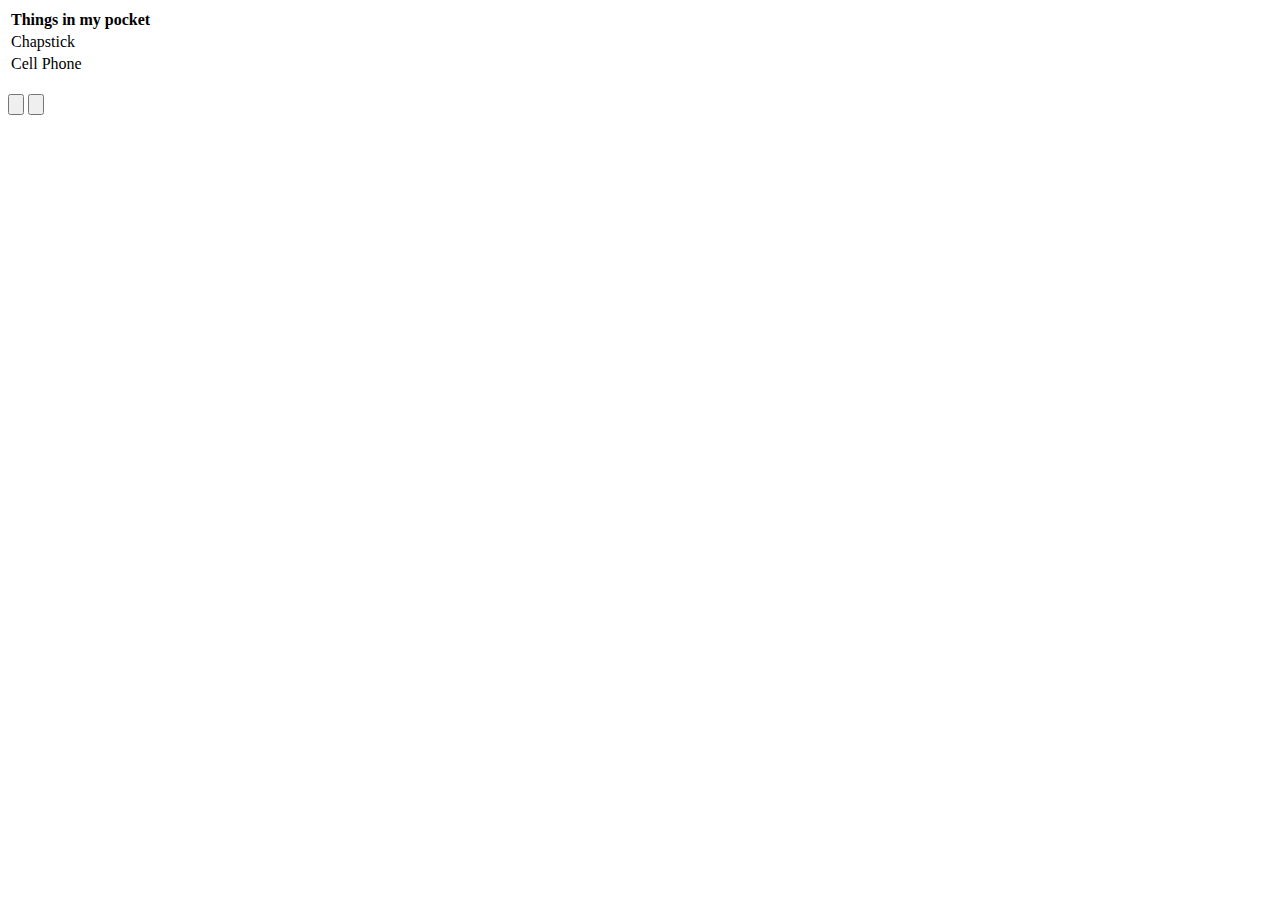
==== Tutorial-18/index.html @ 490ef9c3 "Tutorial #18 - another example starts" ====
<!doctype html>
<html>
	<head>
		<script src="bucky.js"></script>
		<link href="bucky.css" type = "text/css" rel="stylesheet">
	</head>

	<body >
	<table>
		<tr>
			<th id = "tableHead">
				Things in my pocket
			</th>
		</tr>
		
		<tr>
			<td id = "item1">
				Chapstick
			</td>
		</tr>
		
		<tr>
			<td id = "item2">
				Cell Phone
			</td>
		</tr>
	</table>
	<br />
	
	<input type="button" value=''I'm a dude" onclick="dude();" />
	<input type="button" value=''I'm a chick" onclick="chick();" />

	</body>
</html>
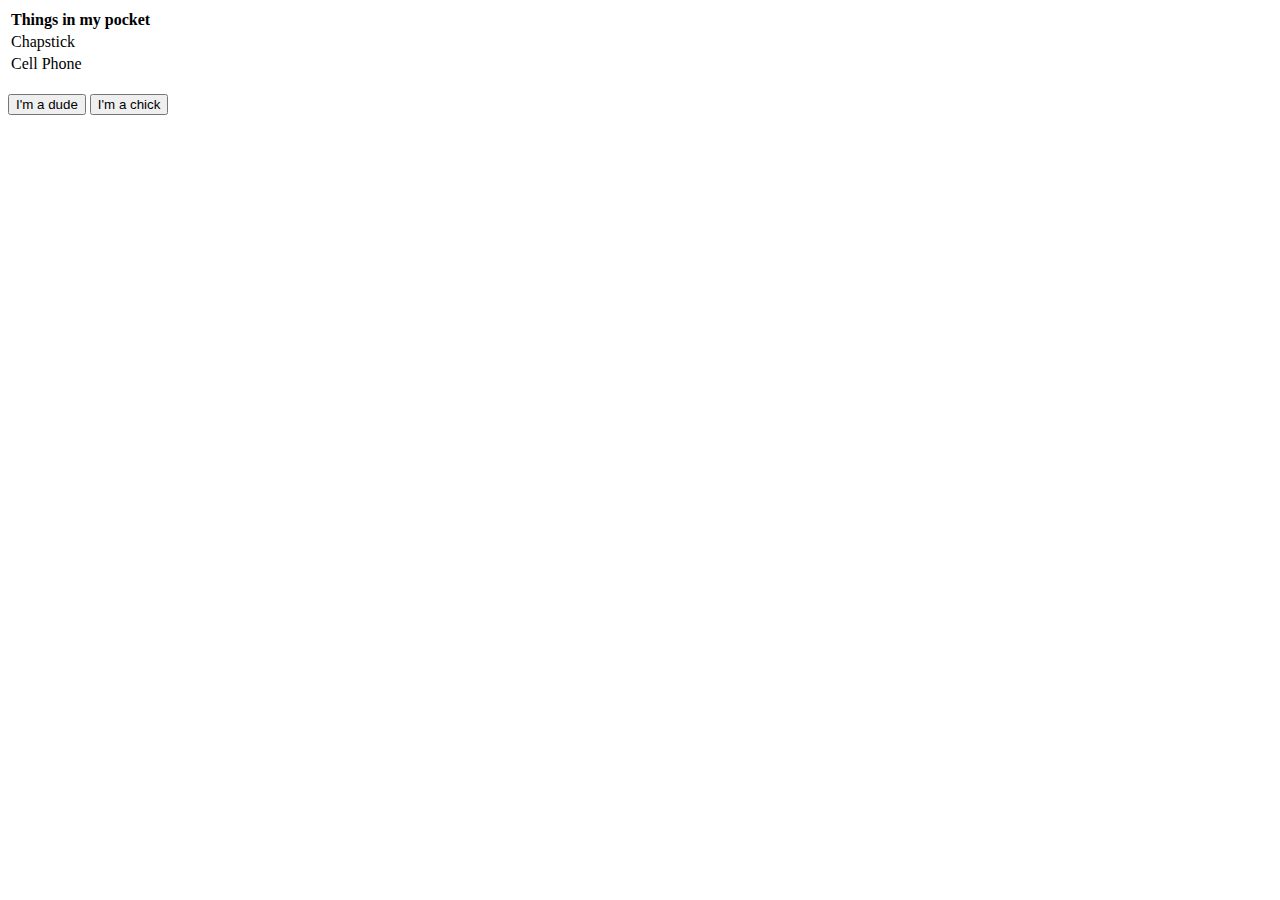
==== commit 9bfe675d: "Tutorial 19 - adding CSS stuff" ====
--- a/Tutorial-18/index.html
+++ b/Tutorial-18/index.html
@@ -27,8 +27,8 @@
 	</table>
 	<br />
 	
-	<input type="button" value=''I'm a dude" onclick="dude();" />
-	<input type="button" value=''I'm a chick" onclick="chick();" />
+	<input type="button" value = "I'm a dude" onclick="dude();" />
+	<input type="button" value = "I'm a chick" onclick="chick();" />
 
 	</body>
 </html>--- a/Tutorial-18/bucky.css
+++ b/Tutorial-18/bucky.css
@@ -0,0 +1,34 @@
+.dudeTable {
+	border: 3px solid #cc0000;
+	background-color: #0099cc;
+	color: white;
+}
+
+.dudeHead {
+	font-family: Verdana;
+	font-weight: bold;
+	font-size: 18px;
+}
+
+.dudeItems {
+	font-family: Arial;
+	font-size: 16px;
+}
+
+.chickTable {
+	border: 10px solid #cc3399;
+	background-color: #FFFF00;
+	color: black;
+}
+
+.chickHead {
+	font-family: Georgia;
+	font-weight: bold;
+	font-size: 15px;
+}
+
+.chickItems {
+	font-family: Georgia;
+	font-size: 14px;
+	font-style: italic;
+}